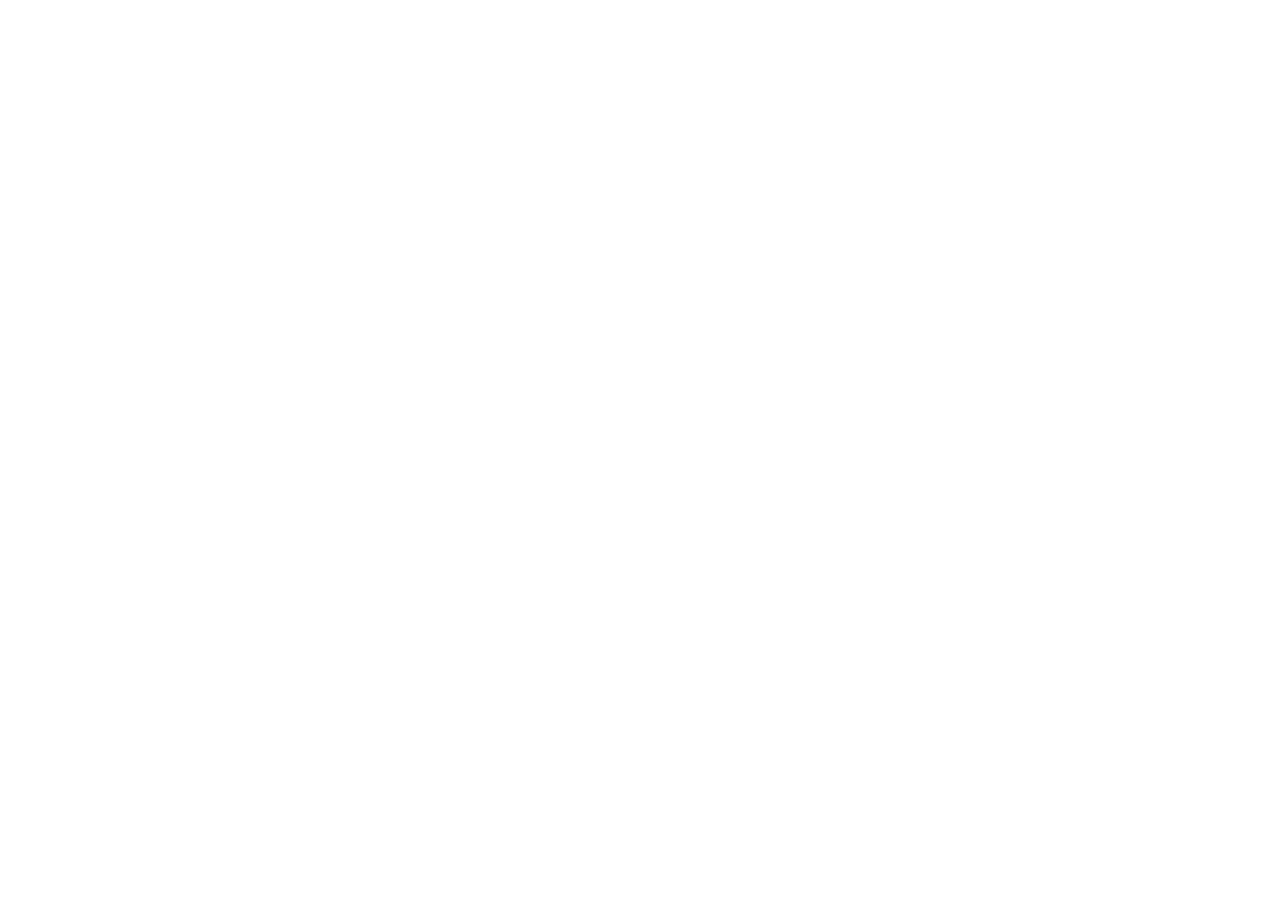
==== index.html @ 2491b34c "feat: setup html and css boilerplate (Fri, Mar 10, 2023 06:45:40 PM)" ====
<!doctype html>
<html lang="en">

<head>
    <meta charset="utf-8">
    <title>CSSBayan</title>
    <meta name="viewport" content="width=device-width, initial-scale=1">

    <link rel="icon" href="/favicon.ico" sizes="any">
    <link rel="icon" href="/icon.svg" type="image/svg+xml">
    <link rel="apple-touch-icon" href="icon.png">

    <link rel="stylesheet" href="/styles.css">
    <meta name="theme-color" content="#fafafa">
</head>

<body>


</body>

</html>
---- styles.css ----
@import "normalize.css";
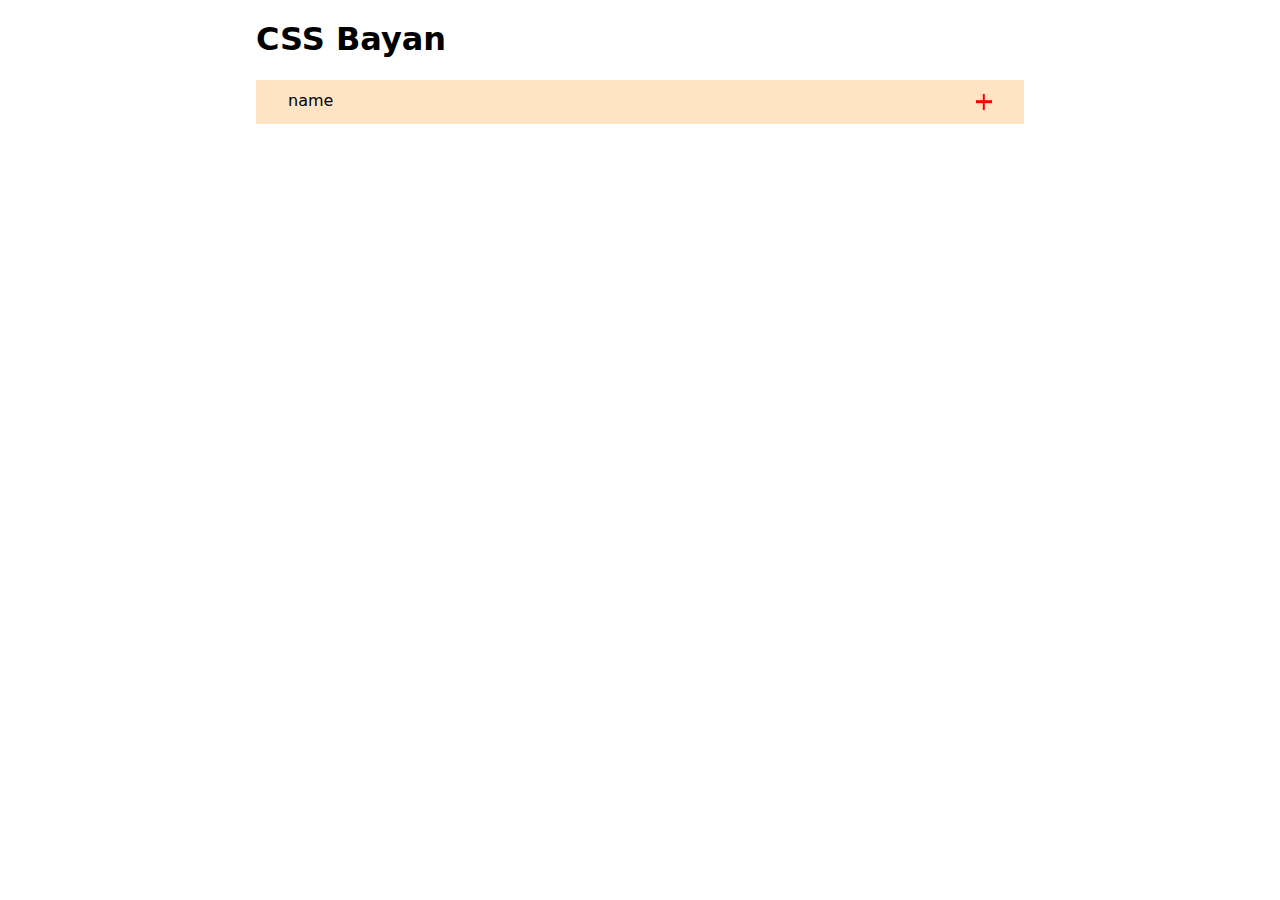
==== commit 3c077bc7: "feat: implement basic layout without images (Sat, Mar 11, 2023 12:07:37 PM)" ====
--- a/index.html
+++ b/index.html
@@ -10,11 +10,24 @@
     <link rel="icon" href="/icon.svg" type="image/svg+xml">
     <link rel="apple-touch-icon" href="icon.png">
 
+    <link rel="stylesheet" href="/normalize.css">
     <link rel="stylesheet" href="/styles.css">
     <meta name="theme-color" content="#fafafa">
 </head>
 
 <body>
+<div class="wrapper">
+    <h1 class="heading">CSS Bayan</h1>
+    <details class="accordion">
+        <summary class="accordion_title">name
+            <span class="accordion_icon">
+                <span class="accordion_icon-bar"></span>
+                <span class="accordion_icon-bar"></span>
+            </span>
+        </summary>
+        <p class="accordion_content">content</p>
+    </details>
+</div>
 
 
 </body>
--- a/styles.css
+++ b/styles.css
@@ -1 +1,46 @@
-@import "normalize.css";
+.wrapper {
+    width: 60%;
+    margin: 0 auto;
+}
+
+.heading {
+    display: block;
+    text-align: start;
+}
+
+.accordion {
+    background-color: palegreen;
+}
+
+.accordion_content, .accordion_title {
+    padding: 0.8rem 2rem;
+    list-style: none;
+    background-color: bisque;
+}
+
+.accordion_title {
+    display: flex;
+    align-items: center;
+    justify-content: space-between;
+}
+
+.accordion_content {
+    margin: 0;
+}
+
+.accordion_icon-bar {
+    transform: translateY(50%);
+    display: block;
+    width: 1rem;
+    height: 0.15rem;
+    background-color: red;
+}
+
+.accordion_icon-bar:nth-of-type(2) {
+    transform: translateY(-50%) rotate(-90deg);
+    transition: transform .3s;
+}
+
+details[open] .accordion_icon-bar:nth-of-type(2) {
+    transform: translateY(-50%) rotate(0deg);
+}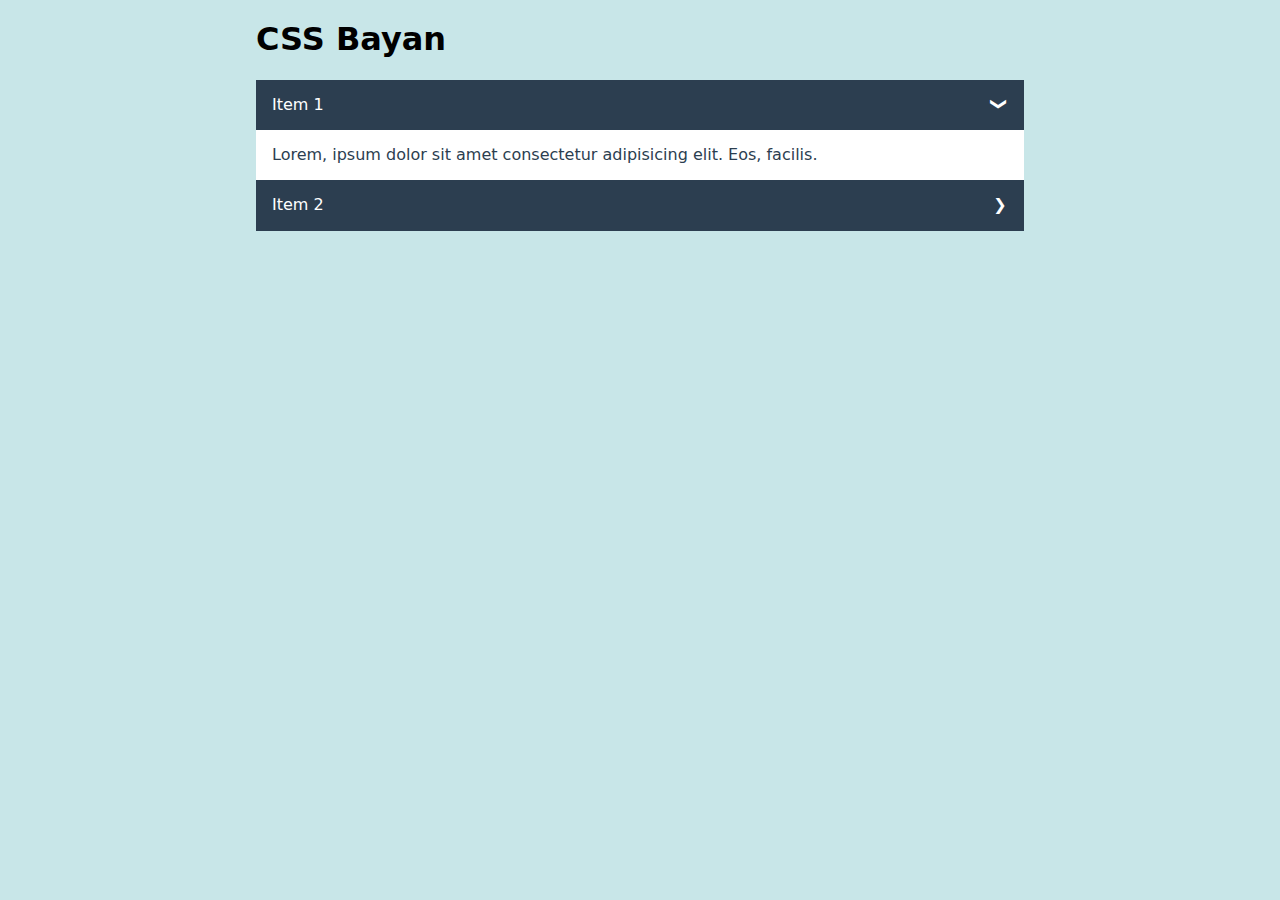
==== commit e1d1bedf: "feat: rewrite everything to input accordions (Sat, Mar 11, 2023 07:58:55 PM)" ====
--- a/index.html
+++ b/index.html
@@ -18,15 +18,23 @@
 <body>
 <div class="wrapper">
     <h1 class="heading">CSS Bayan</h1>
-    <details class="accordion">
-        <summary class="accordion_title">name
-            <span class="accordion_icon">
-                <span class="accordion_icon-bar"></span>
-                <span class="accordion_icon-bar"></span>
-            </span>
-        </summary>
-        <p class="accordion_content">content</p>
-    </details>
+    <div class="accordion">
+        <div class="accordion__item">
+            <input type="radio" id="acc1" name="rd" checked>
+            <label class="accordion__title" for="acc1">Item 1</label>
+            <div class="accordion__content">
+                Lorem, ipsum dolor sit amet consectetur adipisicing elit. Eos, facilis.
+            </div>
+        </div>
+        <div class="accordion__item">
+            <input type="radio" id="acc2" name="rd">
+            <label class="accordion__title" for="acc2">Item 2</label>
+            <div class="accordion__content">
+                Lorem ipsum dolor, sit amet consectetur adipisicing elit. Nihil, aut.
+            </div>
+        </div>
+
+    </div>
 </div>
 
 
--- a/styles.css
+++ b/styles.css
@@ -1,46 +1,53 @@
+body {
+    background: #c8e6e8;
+}
 .wrapper {
     width: 60%;
     margin: 0 auto;
 }
-
 .heading {
     display: block;
     text-align: start;
 }
-
+input {
+    display: none;
+}
 .accordion {
-    background-color: palegreen;
+    cursor: pointer;
 }
-
-.accordion_content, .accordion_title {
-    padding: 0.8rem 2rem;
-    list-style: none;
-    background-color: bisque;
+.accordion__item {
+    color: white;
+    overflow: hidden;
 }
-
-.accordion_title {
+.accordion__item:hover {
+}
+.accordion__title {
     display: flex;
-    align-items: center;
     justify-content: space-between;
+    padding: 1em;
+    background: #2c3e50;
 }
-
-.accordion_content {
-    margin: 0;
+.accordion__title:hover {
+    background: #1d5283;
 }
-
-.accordion_icon-bar {
-    transform: translateY(50%);
-    display: block;
-    width: 1rem;
-    height: 0.15rem;
-    background-color: red;
+.accordion__title::after {
+    content: "\276F";
+    width: 1em;
+    height: 1em;
+    text-align: center;
+    transition: all 0.35s;
 }
-
-.accordion_icon-bar:nth-of-type(2) {
-    transform: translateY(-50%) rotate(-90deg);
-    transition: transform .3s;
+.accordion__content {
+    max-height: 0;
+    padding: 0 1em;
+    color: #2c3e50;
+    background: white;
+    transition: all 0.35s;
 }
-
-details[open] .accordion_icon-bar:nth-of-type(2) {
-    transform: translateY(-50%) rotate(0deg);
+input:checked + .accordion__title::after, input:hover + .accordion__title::after  {
+    transform: rotate(90deg);
+}
+input:checked ~ .accordion__content, input:hover ~ .accordion__content {
+    max-height: 100vh;
+    padding: 1em;
 }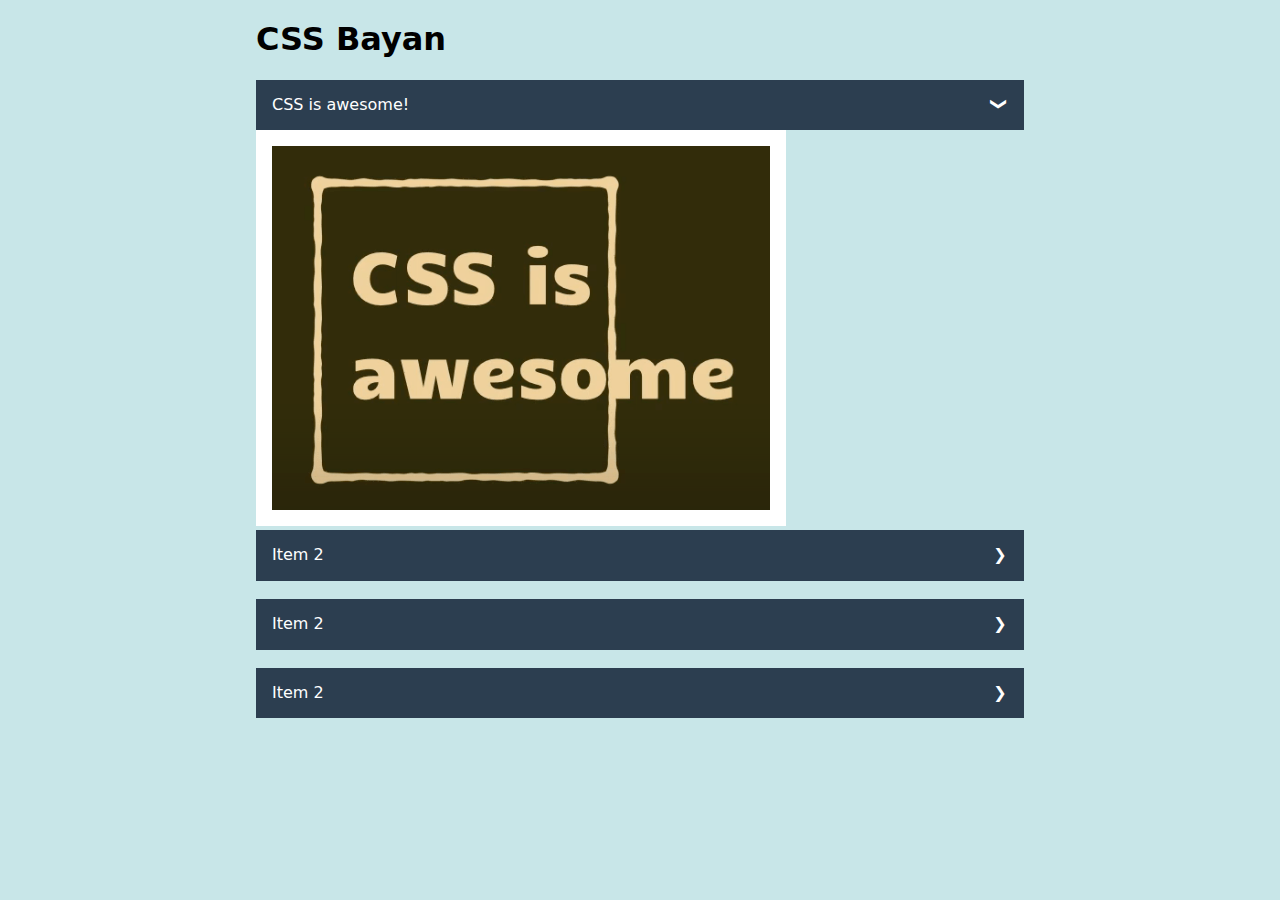
==== commit 3e42ccdd: "feat: add pictures to accordions (Sat, Mar 11, 2023 08:48:09 PM)" ====
--- a/index.html
+++ b/index.html
@@ -20,24 +20,27 @@
     <h1 class="heading">CSS Bayan</h1>
     <div class="accordion">
         <div class="accordion__item">
-            <input type="radio" id="acc1" name="rd" checked>
-            <label class="accordion__title" for="acc1">Item 1</label>
-            <div class="accordion__content">
-                Lorem, ipsum dolor sit amet consectetur adipisicing elit. Eos, facilis.
-            </div>
+            <input type="radio" id="acc1" name="cc" checked>
+            <label class="accordion__title" for="acc1">CSS is awesome!</label>
+            <img class="accordion__content" src="css_is_awesome.png" alt="CSS is awesome">
         </div>
         <div class="accordion__item">
-            <input type="radio" id="acc2" name="rd">
+            <input type="radio" id="acc2" name="cc">
             <label class="accordion__title" for="acc2">Item 2</label>
-            <div class="accordion__content">
-                Lorem ipsum dolor, sit amet consectetur adipisicing elit. Nihil, aut.
-            </div>
+            <img class="accordion__content" src="hate_learn.png" alt="I hate learning">
         </div>
-
+        <div class="accordion__item">
+            <input type="radio" id="acc3" name="cc">
+            <label class="accordion__title" for="acc3">Item 2</label>
+            <img class="accordion__content" src="make_a_website.png" alt="Make a website">
+        </div>
+        <div class="accordion__item">
+            <input type="radio" id="acc4" name="cc">
+            <label class="accordion__title" for="acc4">Item 2</label>
+            <img class="accordion__content" src="css_is_awesome.png" alt="css is awesome">
+        </div>
     </div>
 </div>
-
-
 </body>
 
 </html>--- a/styles.css
+++ b/styles.css
@@ -1,53 +1,64 @@
 body {
     background: #c8e6e8;
 }
+
 .wrapper {
     width: 60%;
     margin: 0 auto;
 }
+
 .heading {
     display: block;
     text-align: start;
 }
+
 input {
     display: none;
 }
+
 .accordion {
     cursor: pointer;
 }
+
 .accordion__item {
     color: white;
     overflow: hidden;
 }
-.accordion__item:hover {
-}
+
 .accordion__title {
     display: flex;
     justify-content: space-between;
     padding: 1em;
     background: #2c3e50;
 }
+
 .accordion__title:hover {
     background: #1d5283;
 }
+
 .accordion__title::after {
     content: "\276F";
     width: 1em;
     height: 1em;
     text-align: center;
-    transition: all 0.35s;
+    transition: all 0.8s;
 }
+
 .accordion__content {
     max-height: 0;
     padding: 0 1em;
     color: #2c3e50;
     background: white;
-    transition: all 0.35s;
+    transition: all 0.8s;
 }
-input:checked + .accordion__title::after, input:hover + .accordion__title::after  {
+
+input:checked + .accordion__title::after,
+input:hover + .accordion__title::after {
     transform: rotate(90deg);
 }
-input:checked ~ .accordion__content, input:hover ~ .accordion__content {
+
+input:checked ~ .accordion__content,
+input:hover ~ .accordion__content {
     max-height: 100vh;
     padding: 1em;
 }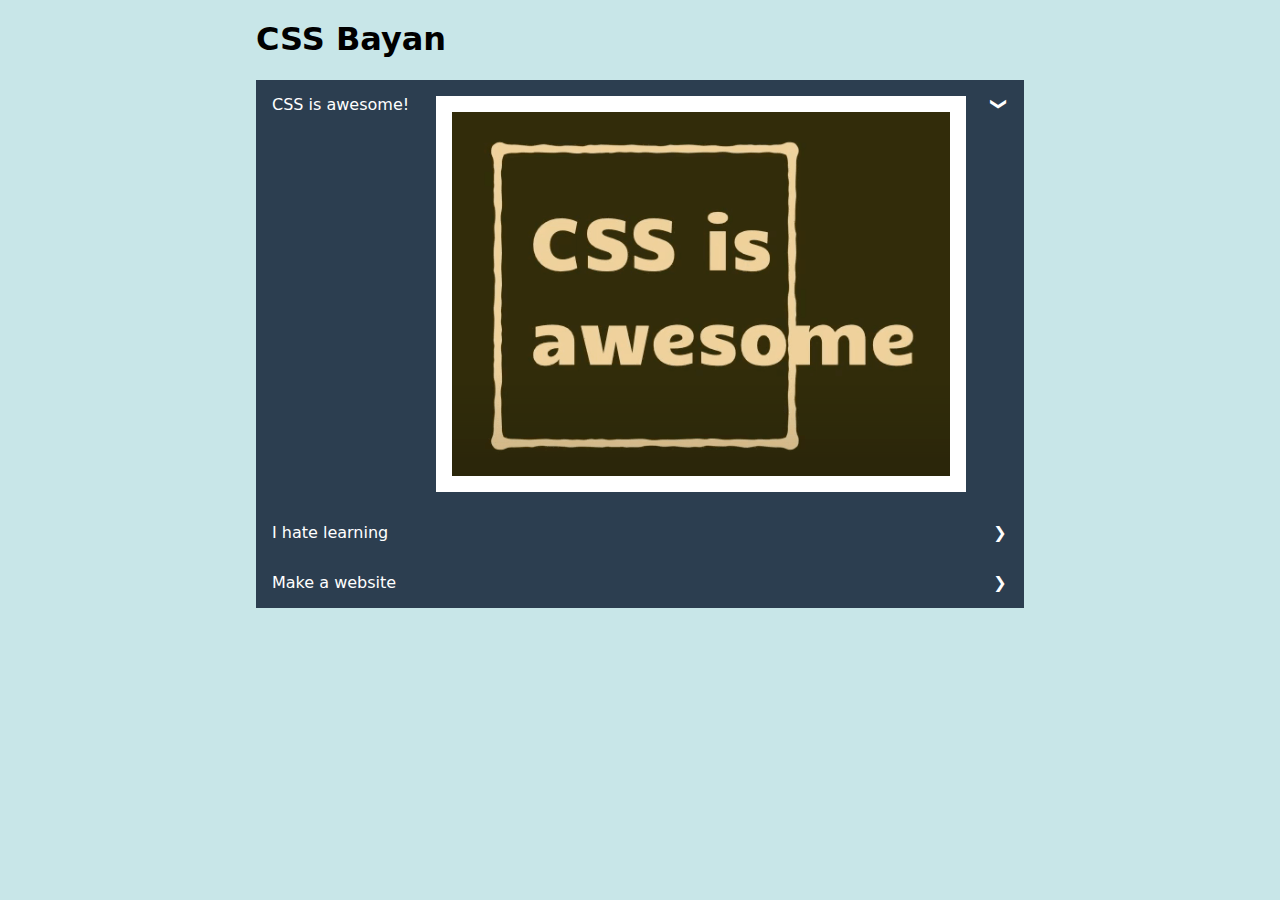
==== commit 37ae958e: "fix: css fixes (Sat, Mar 11, 2023 10:00:37 PM)" ====
--- a/index.html
+++ b/index.html
@@ -21,23 +21,24 @@
     <div class="accordion">
         <div class="accordion__item">
             <input type="radio" id="acc1" name="cc" checked>
-            <label class="accordion__title" for="acc1">CSS is awesome!</label>
-            <img class="accordion__content" src="css_is_awesome.png" alt="CSS is awesome">
+            <label class="accordion__label" for="acc1">
+                <span class="accordion__title">CSS is awesome!</span>
+                <img class="accordion__image" src="css_is_awesome.png" alt="CSS is awesome">
+            </label>
         </div>
         <div class="accordion__item">
             <input type="radio" id="acc2" name="cc">
-            <label class="accordion__title" for="acc2">Item 2</label>
-            <img class="accordion__content" src="hate_learn.png" alt="I hate learning">
+            <label class="accordion__label" for="acc2">
+                <span>I hate learning</span>
+                <img class="accordion__image" src="hate_learn.png" alt="I hate learning">
+            </label>
         </div>
         <div class="accordion__item">
             <input type="radio" id="acc3" name="cc">
-            <label class="accordion__title" for="acc3">Item 2</label>
-            <img class="accordion__content" src="make_a_website.png" alt="Make a website">
-        </div>
-        <div class="accordion__item">
-            <input type="radio" id="acc4" name="cc">
-            <label class="accordion__title" for="acc4">Item 2</label>
-            <img class="accordion__content" src="css_is_awesome.png" alt="css is awesome">
+            <label class="accordion__label" for="acc3">
+                <span>Make a website</span>
+                <img class="accordion__image" src="make_a_website.png" alt="Make a website">
+            </label>
         </div>
     </div>
 </div>
--- a/styles.css
+++ b/styles.css
@@ -16,27 +16,24 @@
     display: none;
 }
 
-.accordion {
-    cursor: pointer;
-}
-
 .accordion__item {
     color: white;
     overflow: hidden;
 }
 
-.accordion__title {
+.accordion__label {
+    cursor: pointer;
     display: flex;
     justify-content: space-between;
     padding: 1em;
     background: #2c3e50;
 }
 
-.accordion__title:hover {
+.accordion__label:hover {
     background: #1d5283;
 }
 
-.accordion__title::after {
+.accordion__label::after {
     content: "\276F";
     width: 1em;
     height: 1em;
@@ -44,21 +41,22 @@
     transition: all 0.8s;
 }
 
-.accordion__content {
+.accordion__image {
     max-height: 0;
-    padding: 0 1em;
     color: #2c3e50;
     background: white;
     transition: all 0.8s;
 }
 
-input:checked + .accordion__title::after,
-input:hover + .accordion__title::after {
+input:checked + .accordion__label::after,
+input:hover + .accordion__label::after {
     transform: rotate(90deg);
 }
 
-input:checked ~ .accordion__content,
-input:hover ~ .accordion__content {
+input:checked ~ label > .accordion__image,
+input:hover ~ label > .accordion__image {
+    max-inline-size: 100%;
     max-height: 100vh;
+    block-size: auto;
     padding: 1em;
 }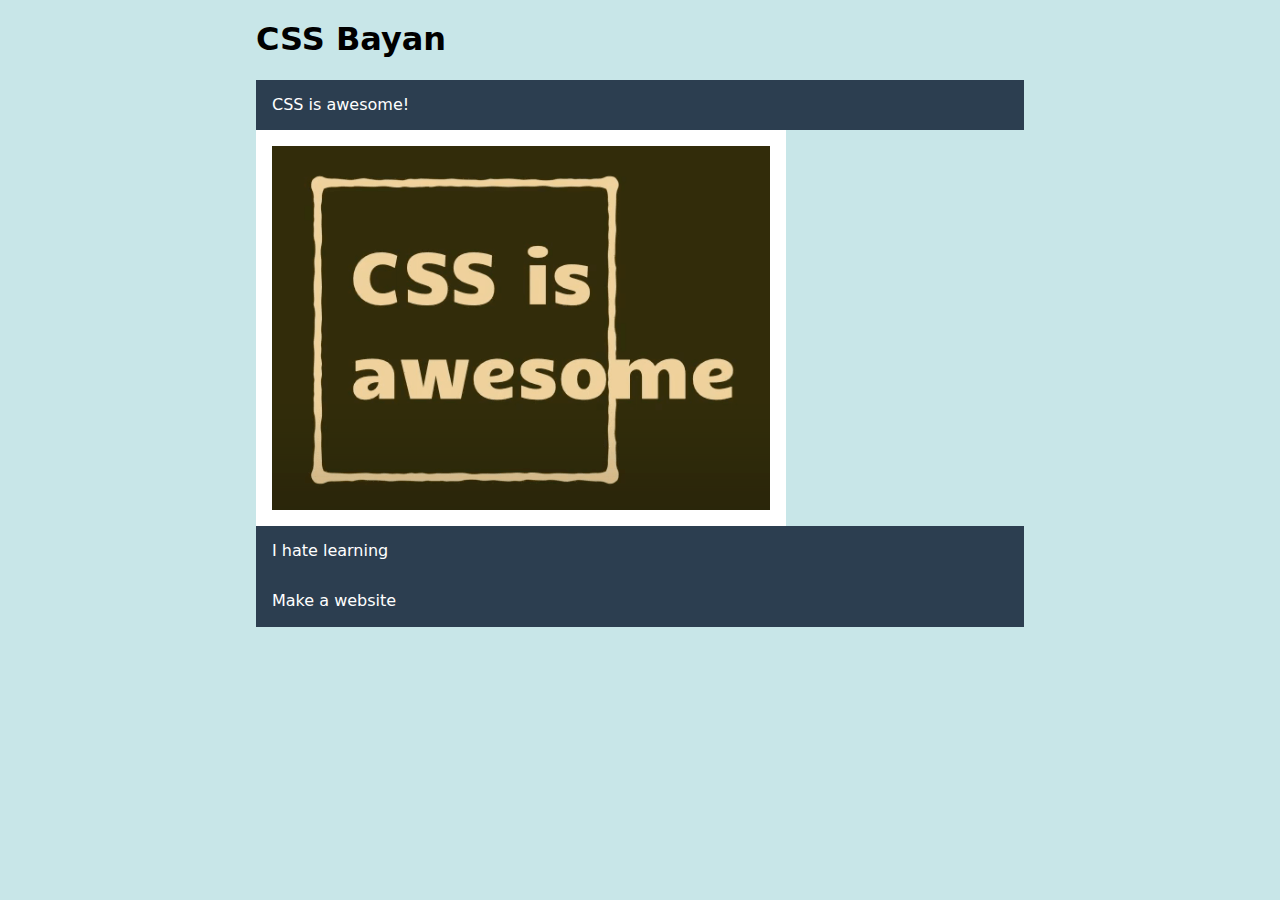
==== commit 46a5e27e: "fix: more css fixes (Sat, Mar 11, 2023 11:06:38 PM)" ====
--- a/index.html
+++ b/index.html
@@ -21,24 +21,18 @@
     <div class="accordion">
         <div class="accordion__item">
             <input type="radio" id="acc1" name="cc" checked>
-            <label class="accordion__label" for="acc1">
-                <span class="accordion__title">CSS is awesome!</span>
-                <img class="accordion__image" src="css_is_awesome.png" alt="CSS is awesome">
-            </label>
+            <label class="accordion__label" for="acc1">CSS is awesome!</label>
+            <img class="accordion__image" src="css_is_awesome.png" alt="CSS is awesome">
         </div>
         <div class="accordion__item">
             <input type="radio" id="acc2" name="cc">
-            <label class="accordion__label" for="acc2">
-                <span>I hate learning</span>
-                <img class="accordion__image" src="hate_learn.png" alt="I hate learning">
-            </label>
+            <label class="accordion__label" for="acc2">I hate learning</label>
+            <img class="accordion__image" src="hate_learn.png" alt="I hate learning">
         </div>
         <div class="accordion__item">
             <input type="radio" id="acc3" name="cc">
-            <label class="accordion__label" for="acc3">
-                <span>Make a website</span>
-                <img class="accordion__image" src="make_a_website.png" alt="Make a website">
-            </label>
+            <label class="accordion__label" for="acc3">Make a website</label>
+            <img class="accordion__image" src="make_a_website.png" alt="Make a website">
         </div>
     </div>
 </div>
--- a/styles.css
+++ b/styles.css
@@ -34,6 +34,7 @@
 }
 
 .accordion__label::after {
+    display: none;
     content: "\276F";
     width: 1em;
     height: 1em;
@@ -41,20 +42,38 @@
     transition: all 0.8s;
 }
 
+.accordion:hover > div .accordion__label::after {
+    display: block;
+}
+
 .accordion__image {
+    display: block;
+    cursor: pointer;
     max-height: 0;
     color: #2c3e50;
     background: white;
     transition: all 0.8s;
 }
 
-input:checked + .accordion__label::after,
-input:hover + .accordion__label::after {
+
+@media (hover: hover) {
+    .accordion__item:hover > .accordion__image {
+        max-inline-size: 100%;
+        max-height: 50vh;
+        block-size: auto;
+        padding: 1em;
+    }
+
+    .accordion__item:hover > .accordion__label::after {
+        transform: rotate(90deg);
+    }
+}
+
+input:checked + .accordion__label::after {
     transform: rotate(90deg);
 }
 
-input:checked ~ label > .accordion__image,
-input:hover ~ label > .accordion__image {
+input:checked ~ .accordion__image {
     max-inline-size: 100%;
     max-height: 100vh;
     block-size: auto;
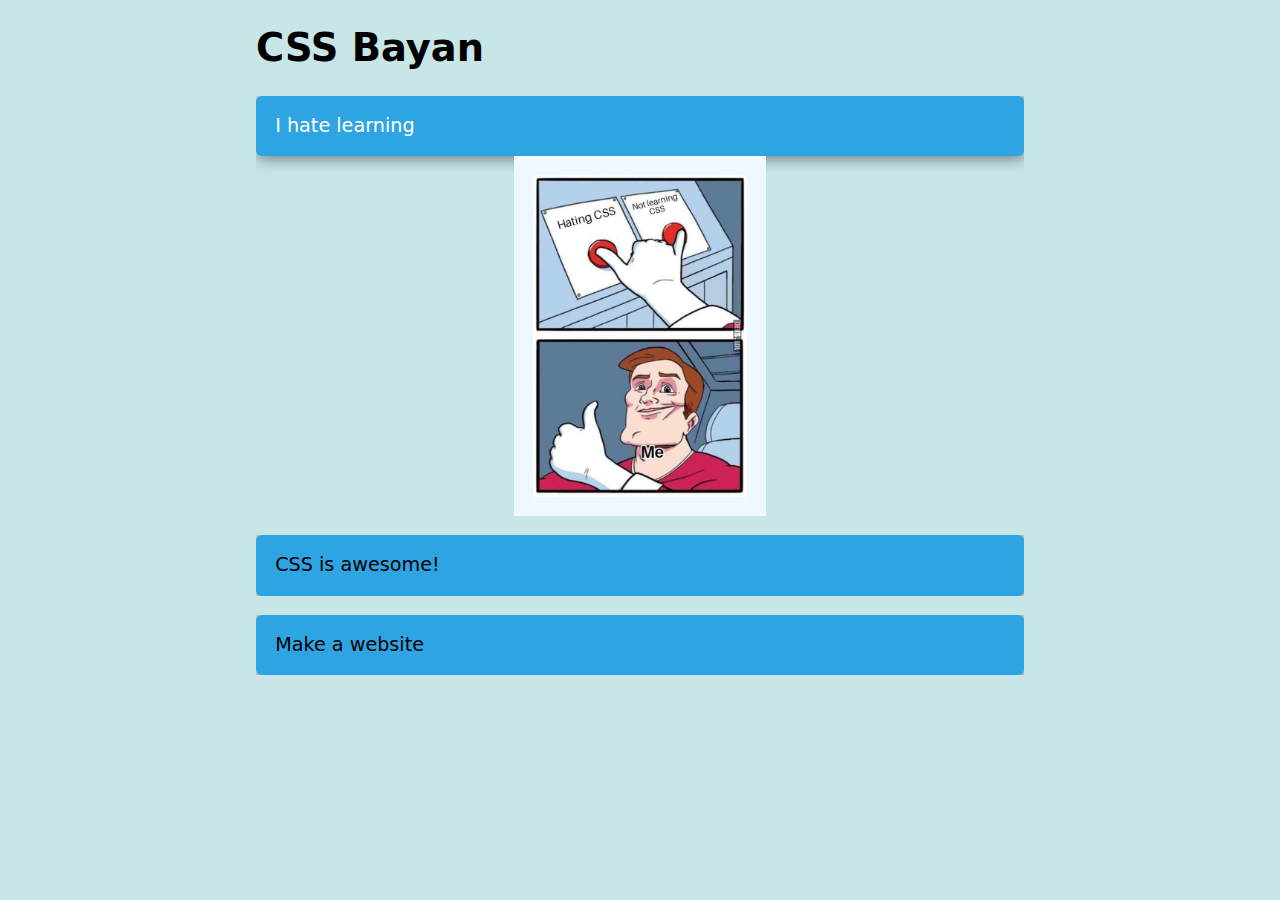
==== commit 16cb4abd: "fix: css is now completely fixed (Sun, Mar 12, 2023 02:14:35 PM)" ====
--- a/index.html
+++ b/index.html
@@ -7,12 +7,9 @@
     <meta name="viewport" content="width=device-width, initial-scale=1">
 
     <link rel="icon" href="/favicon.ico" sizes="any">
-    <link rel="icon" href="/icon.svg" type="image/svg+xml">
-    <link rel="apple-touch-icon" href="icon.png">
 
     <link rel="stylesheet" href="/normalize.css">
     <link rel="stylesheet" href="/styles.css">
-    <meta name="theme-color" content="#fafafa">
 </head>
 
 <body>
@@ -20,19 +17,19 @@
     <h1 class="heading">CSS Bayan</h1>
     <div class="accordion">
         <div class="accordion__item">
-            <input type="radio" id="acc1" name="cc" checked>
-            <label class="accordion__label" for="acc1">CSS is awesome!</label>
-            <img class="accordion__image" src="css_is_awesome.png" alt="CSS is awesome">
+            <input type="radio" id="acc2" name="cc" checked>
+            <label class="accordion__label" for="acc2">I hate learning</label>
+            <label for="acc2"><img class="accordion__image" src="hate_learn.png" alt="I hate learning"></label>
         </div>
         <div class="accordion__item">
-            <input type="radio" id="acc2" name="cc">
-            <label class="accordion__label" for="acc2">I hate learning</label>
-            <img class="accordion__image" src="hate_learn.png" alt="I hate learning">
+            <input type="radio" id="acc1" name="cc">
+            <label class="accordion__label" for="acc1">CSS is awesome!</label>
+            <label for="acc1"><img class="accordion__image" src="css_is_awesome.png" alt="CSS is awesome"></label>
         </div>
         <div class="accordion__item">
             <input type="radio" id="acc3" name="cc">
             <label class="accordion__label" for="acc3">Make a website</label>
-            <img class="accordion__image" src="make_a_website.png" alt="Make a website">
+            <label for="acc3"><img class="accordion__image" src="make_a_website.png" alt="Make a website"></label>
         </div>
     </div>
 </div>
--- a/styles.css
+++ b/styles.css
@@ -1,9 +1,22 @@
 body {
     background: #c8e6e8;
+    font-size: 1.2rem;
+}
+
+@media only screen and (max-width: 820px) {
+    body {
+        font-size: 1rem;
+    }
+}
+
+@media only screen and (max-width: 320px) {
+    body {
+        font-size: 0.9rem;
+    }
 }
 
 .wrapper {
-    width: 60%;
+    width: calc(max(60%, 17em));
     margin: 0 auto;
 }
 
@@ -19,6 +32,7 @@
 .accordion__item {
     color: white;
     overflow: hidden;
+    margin-bottom: 1.2rem;
 }
 
 .accordion__label {
@@ -26,11 +40,13 @@
     display: flex;
     justify-content: space-between;
     padding: 1em;
-    background: #2c3e50;
+    background: #2fa4e3;
+    border-radius: 0.3em;
+    box-shadow: 0.1em 0.1em 1rem rgba(0,0,0,0.5);
 }
 
 .accordion__label:hover {
-    background: #1d5283;
+    background: #1c5e9a;
 }
 
 .accordion__label::after {
@@ -48,24 +64,31 @@
 
 .accordion__image {
     display: block;
+    max-inline-size: 100%;
     cursor: pointer;
+    margin: 0 auto;
+    background-color: aliceblue;
     max-height: 0;
     color: #2c3e50;
-    background: white;
     transition: all 0.8s;
 }
 
 
 @media (hover: hover) {
-    .accordion__item:hover > .accordion__image {
-        max-inline-size: 100%;
-        max-height: 50vh;
+    .accordion__item:hover > label .accordion__image {
+        max-height: 40vh;
         block-size: auto;
         padding: 1em;
     }
 
     .accordion__item:hover > .accordion__label::after {
         transform: rotate(90deg);
+    /*    TODO: change to fontawesome pseudo-element*/
+    }
+
+    .accordion:not(:hover) > div input:not(:checked) ~ .accordion__label,
+    input:not(:checked) {
+        color: #000000;
     }
 }
 
@@ -73,9 +96,8 @@
     transform: rotate(90deg);
 }
 
-input:checked ~ .accordion__image {
-    max-inline-size: 100%;
-    max-height: 100vh;
+input:checked ~ label > .accordion__image {
+    max-height: 40vh;
     block-size: auto;
     padding: 1em;
 }